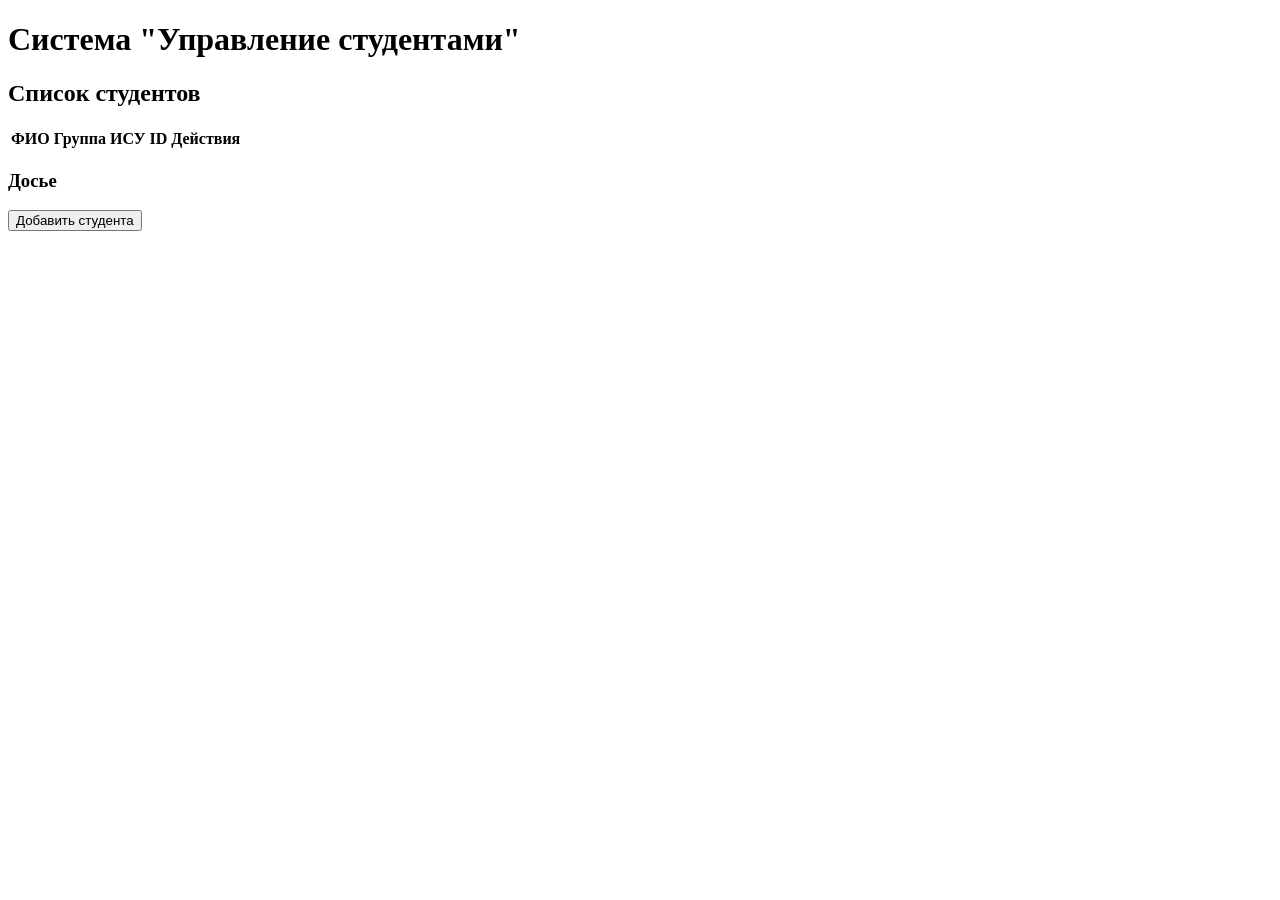
==== html/index.html @ 69cb6443 "add some js" ====
<!DOCTYPE html>
<html lang="ru">
<head>
    <meta charset="UTF-8"> 
    <meta name="viewport" content="width=device-width">
    <title>Управление студентами</title>
    <!-- <link rel="icon" type="image/png" href="favicon.ico">
    <link rel="stylesheet" href="css/styles.css"> -->
    <link rel="icon" type="image/png" href="../favicon.png">
    <script src="../js/index.js" defer></script>
</head>
<body>
    <header>
        <h1>Система "Управление студентами"</h1>
    </header>
    <main>
        <section id="list-section">
            <h2>Список студентов</h2>
            <table id="student-table">
                <thead>
                    <tr>
                        <th>ФИО</th>
                        <th>Группа</th>
                        <th>ИСУ ID</th>
                        <th>Действия</th>
                    </tr>
                </thead>
                <tbody id="students-tbody">

                </tbody>

            </table>
        </section>
        <div id="profile-tooltip" class="modal-tooltip hidden">
            <h3>Досье</h3>
            <div id="tooltip-content">
            </div>
        </div>
        <button id="show-add-form-bin">Добавить студента</button>
    </main>
</body>
</html>
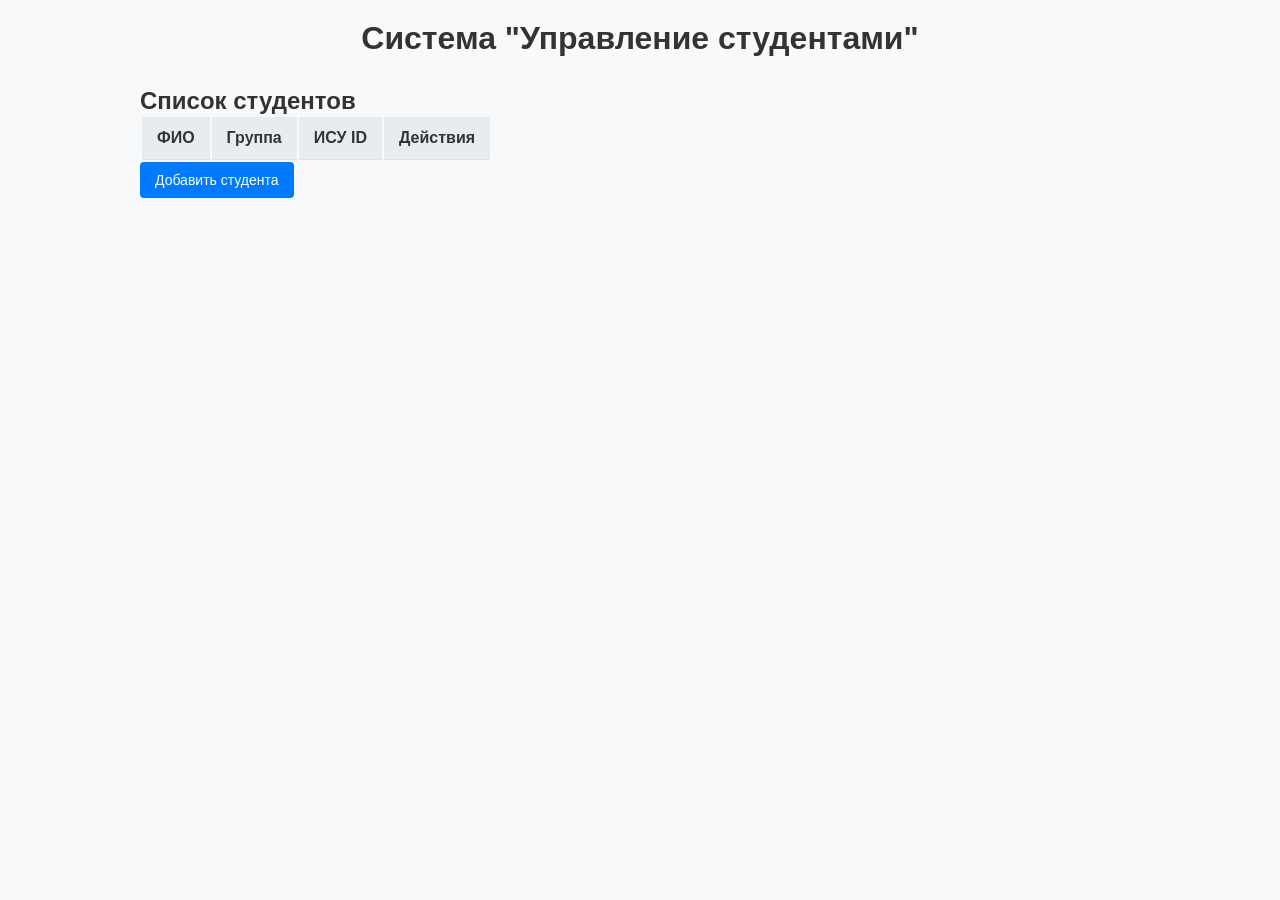
==== commit b6d82e65: "add css styles from Miro" ====
--- a/html/index.html
+++ b/html/index.html
@@ -4,10 +4,9 @@
     <meta charset="UTF-8"> 
     <meta name="viewport" content="width=device-width">
     <title>Управление студентами</title>
-    <!-- <link rel="icon" type="image/png" href="favicon.ico">
-    <link rel="stylesheet" href="css/styles.css"> -->
+    <link rel="stylesheet" href="../css/styles.css">
     <link rel="icon" type="image/png" href="../favicon.png">
-    <script src="../js/index.js" defer></script>
+    <script type="module" src="../js/index.js"></script>
 </head>
 <body>
     <header>
@@ -30,6 +29,9 @@
                 </tbody>
 
             </table>
+            <div id="tooltip" class="hidden">
+                <div id="tooltip-content"></div>
+            </div>
         </section>
         <div id="profile-tooltip" class="modal-tooltip hidden">
             <h3>Досье</h3>
--- a/css/styles.css
+++ b/css/styles.css
@@ -0,0 +1,215 @@
+* {
+    box-sizing: border-box;
+    margin: 0;
+    padding: 0;
+    font-family: Arial, Helvetica, sans-serif;
+}
+
+body {
+    background-color: #f8f9fa;
+    color: #333;
+    padding: 20px;
+    display: flex;
+    flex-direction: column;
+    align-items: center;
+}
+
+header {
+    margin-bottom: 30px;
+    text-align: center;
+}
+
+main {
+    width: 100%;
+    max-width: 1000px;
+    position: relative;
+}
+
+.hidden {
+    display: none !important;
+}
+
+button, .btn-link {
+    display: inline-block;
+    background-color: #007bff;
+    color: white;
+    padding: 10px 15px;
+    border: none;
+    border-radius: 4px;
+    text-decoration: none;
+    font-size: 14px;
+    cursor: pointer;
+    margin-bottom: 20px;
+}
+
+button:hover, .btn-link:hover {
+    background-color: #0056b3;
+}
+
+.btn-cancel {
+    background-color: #6c757d;
+}
+
+.btn-cancel:hover {
+    background-color: #545b62;
+}
+
+.btn-edit {
+    background-color: #ffc107;
+    color: #212519;
+    margin-right: 5px;
+    margin-bottom: 0;
+}
+
+.btn-edit:hover {
+    background-color: #e0a800;
+}
+
+.btn-delete {
+    background-color: #dc3545;
+    margin-right: 0;
+    margin-bottom: 0;
+}
+
+.btn-delete:hover {
+    background-color: #bd2130;
+}
+
+teble {
+    width:100%;
+    border-collapse: collapse;
+    background-color: white;
+    box-shadow: 0 2px 4px rgba(0,0,0,0.1);
+    border-radius: 4px;
+    overflow: hidden;
+}
+
+th, td {
+    padding: 12px 15px;
+    text-align: left;
+    border-bottom: 1px solid #dee2e6;
+}
+
+th {
+    background-color: #e9ecef;
+    font-weight: bold;
+}
+
+tbody tr:hover {
+    background-color: #f1f3f5;
+}
+
+.student-name-trigger {
+    color: #007bff;
+    cursor: help;
+    text-decoration: underline dotted;
+}
+
+form {
+    background-color: white;
+    padding: 25px;
+    border-radius: 6px;
+    box-shadow: 0 2px 8px rgba(0,0,0,0.05);
+    max-width: 500px;
+    margin: 0 auto;
+}
+
+form label {
+    display: block;
+    margin-bottom: 15px;
+    font-weight: bold;
+    font-size: 14px;
+}
+
+form input[type="text"],
+form input[type="number"],
+form input[type="date"],
+form textarea {
+    width: 100%;
+    padding: 8px;
+    margin-top: 5px;
+    border: 1px solid #ced4da;
+    border-radius: 4px;
+    font-size: 14px;
+}
+
+form input[type="checkbox"] {
+    margin-right: 5px;
+    width: auto;
+}
+
+.form-button {
+    display: flexbox;
+    justify-content: flex-end;
+    gap: 10px;
+    margin-top: 20px;
+}
+
+.form-buttons button, .form-button .btn-link {
+    margin-bottom: 0;
+}
+
+.modal-tooltip {
+    position: absolute;
+    background-color: #fff;
+    border: 1px solid #ccc;
+    padding: 15px;
+    border-radius: 8px;
+    box-shadow: 0 4px 15px rgba(0,0,0,0.15);
+    z-index: 1000;
+    max-width: 300px;
+    pointer-events: none;
+}
+
+.modal-tooltip h3 {
+    margin-bottom: 10px;
+    font-size: 16px;
+    border-bottom: 1px solid #eee;
+    padding-bottom: 5px;
+    color: #007bff;
+}
+
+.medal-tooltip p {
+    font-size: 13px;
+    margin-bottom: 5px;
+    line-height: 1.4;
+}
+
+@media (max-widht: 600px) {
+    table,thead,tbody,th,td,tr{
+        display: block;
+    }
+    thead tr{
+        position: absolute;
+        top: -9999px;
+        left: -9999px;
+    }
+    tr {
+        border: 1px solid #ccc;
+        margin-bottom: 10px;
+        border-radius: 4px;
+        background: white;
+    }
+    td {
+        border: none;
+        border-bottom: 1px solid #eee;
+        position: relative;
+        padding-left: 50%;
+    }
+    td:before {
+        position: absolute;
+        top: 12px;
+        left: 15px;
+        width: 45%;
+        white-space: nowrap;
+        font-weight: bold;
+    }
+    td:nth-of-type(1):before {content: "ФИО:";}
+    td:nth-of-type(2):before {content: "Группа:";}
+    td:nth-of-type(3):before {content: "ИСУ ID:";}
+    td:nth-of-type(4):before {content: "Действия:";}
+}
+
+.input-error-border {
+    border-color: #dc3545 !important;
+}
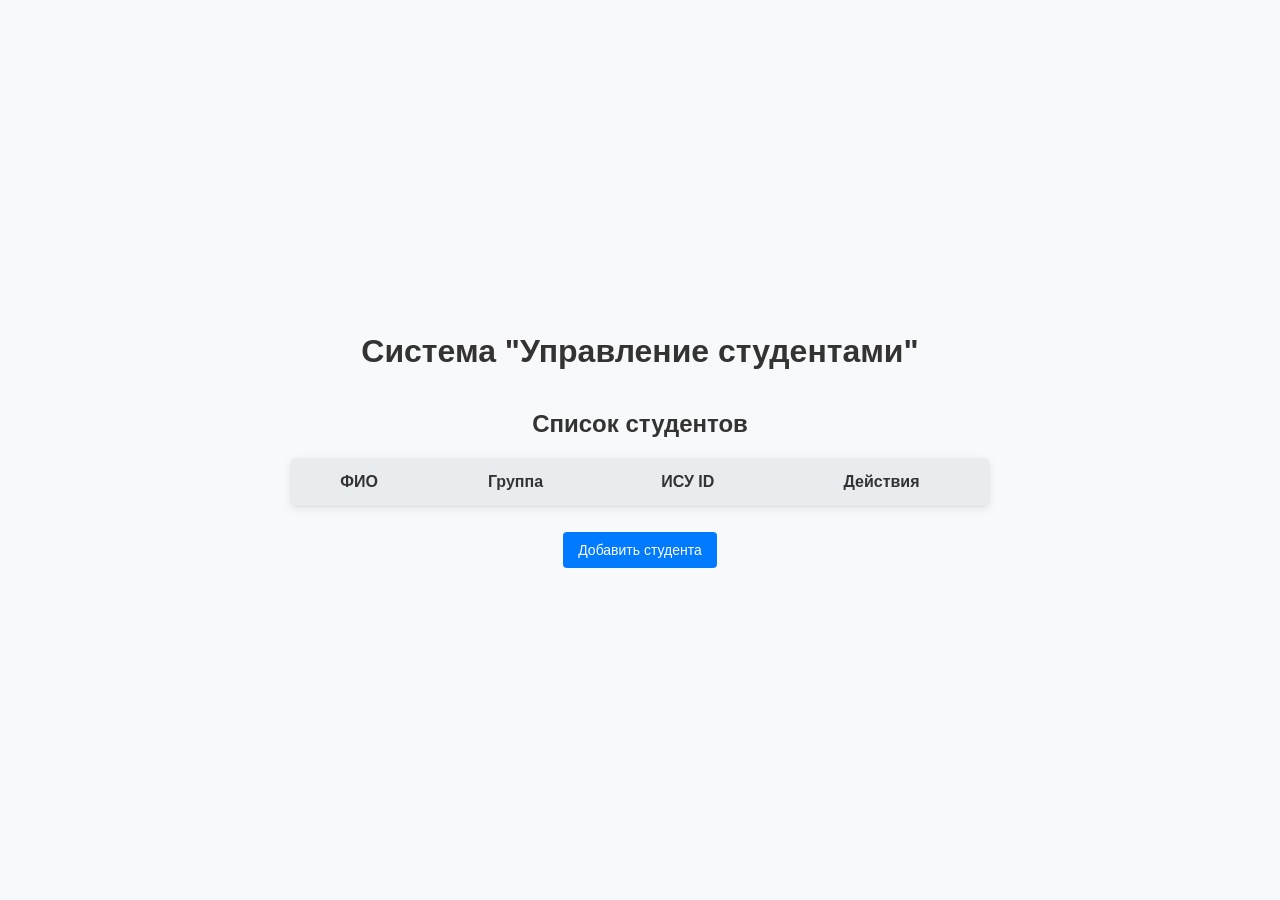
==== commit d83d02c7: "add css class for buttons and many different css" ====
--- a/html/index.html
+++ b/html/index.html
@@ -38,7 +38,9 @@
             <div id="tooltip-content">
             </div>
         </div>
-        <button id="show-add-form-bin">Добавить студента</button>
+        <div class="add-button-wrapper">
+            <button id="show-add-form-bin" class="form-button">Добавить студента</button>
+        </div>
     </main>
 </body>
 </html>
--- a/css/styles.css
+++ b/css/styles.css
@@ -6,44 +6,73 @@
 }
 
 body {
+    min-height: 100vh;
     background-color: #f8f9fa;
     color: #333;
     padding: 20px;
     display: flex;
     flex-direction: column;
+    justify-content: center;
     align-items: center;
 }
 
 header {
+    width: 100%;
+    text-align: center;
     margin-bottom: 30px;
-    text-align: center;
+}
+
+h1 {
+    text-align: center;
+    margin-bottom: 10px;
+}
+
+h2 {
+    text-align: center;
+    margin-bottom: 20px;
 }
 
 main {
     width: 100%;
     max-width: 1000px;
-    position: relative;
+    display: flex;
+    flex-direction: column;
+    align-items: center;
+}
+
+section {
+    width: 100%;
 }
 
 .hidden {
     display: none !important;
 }
 
-button, .btn-link {
-    display: inline-block;
-    background-color: #007bff;
-    color: white;
+button,
+.btn-link {
+    display: inline-flex;
+    justify-content: center;
+    align-items: center;
     padding: 10px 15px;
     border: none;
     border-radius: 4px;
+    background-color: #007bff;
+    color: white;
     text-decoration: none;
     font-size: 14px;
     cursor: pointer;
-    margin-bottom: 20px;
-}
-
-button:hover, .btn-link:hover {
+}
+
+button:hover,
+.btn-link:hover {
     background-color: #0056b3;
+}
+
+.add-button-wrapper {
+    width: 100%;
+    display: flex;
+    justify-content: center;
+    margin-top: 25px;
 }
 
 .btn-cancel {
@@ -56,9 +85,7 @@
 
 .btn-edit {
     background-color: #ffc107;
-    color: #212519;
-    margin-right: 5px;
-    margin-bottom: 0;
+    color: #212529;
 }
 
 .btn-edit:hover {
@@ -67,26 +94,28 @@
 
 .btn-delete {
     background-color: #dc3545;
-    margin-right: 0;
-    margin-bottom: 0;
 }
 
 .btn-delete:hover {
     background-color: #bd2130;
 }
 
-teble {
-    width:100%;
+table {
+    width: 70%;
+    max-width: 700px;
+    margin: 0 auto;;
     border-collapse: collapse;
     background-color: white;
-    box-shadow: 0 2px 4px rgba(0,0,0,0.1);
-    border-radius: 4px;
+    border-radius: 6px;
     overflow: hidden;
-}
-
-th, td {
-    padding: 12px 15px;
-    text-align: left;
+    box-shadow: 0 2px 8px rgba(0, 0, 0, 0.08);
+}
+
+th,
+td {
+    padding: 15px;
+    text-align: center;
+    vertical-align: middle;
     border-bottom: 1px solid #dee2e6;
 }
 
@@ -95,30 +124,42 @@
     font-weight: bold;
 }
 
+tbody tr:last-child td {
+    border-bottom: none;
+}
+
 tbody tr:hover {
     background-color: #f1f3f5;
 }
 
 .student-name-trigger {
     color: #007bff;
-    cursor: help;
-    text-decoration: underline dotted;
+    text-decoration: underline;
+    cursor: pointer;
+}
+
+td button,
+td .btn-link {
+    margin: 0 4px;
 }
 
 form {
-    background-color: white;
-    padding: 25px;
-    border-radius: 6px;
-    box-shadow: 0 2px 8px rgba(0,0,0,0.05);
+    width: 100%;
     max-width: 500px;
     margin: 0 auto;
+    padding: 25px;
+    background-color: white;
+    border-radius: 6px;
+    box-shadow: 0 2px 8px rgba(0, 0, 0, 0.08);
 }
 
 form label {
-    display: block;
+    display: flex;
+    flex-direction: column;
+    width: 100%;
     margin-bottom: 15px;
+    font-size: 14px;
     font-weight: bold;
-    font-size: 14px;
 }
 
 form input[type="text"],
@@ -126,90 +167,173 @@
 form input[type="date"],
 form textarea {
     width: 100%;
-    padding: 8px;
     margin-top: 5px;
+    padding: 10px;
     border: 1px solid #ced4da;
     border-radius: 4px;
     font-size: 14px;
 }
 
 form input[type="checkbox"] {
+    width: auto;
     margin-right: 5px;
-    width: auto;
-}
-
-.form-button {
-    display: flexbox;
-    justify-content: flex-end;
+}
+
+.form-buttons {
+    display: flex;
+    justify-content: center;
+    align-items: center;
     gap: 10px;
     margin-top: 20px;
 }
 
-.form-buttons button, .form-button .btn-link {
-    margin-bottom: 0;
+.form-buttons button,
+.form-buttons .btn-link {
+    margin: 0;
+}
+
+.error-message {
+    margin-bottom: 15px;
+    color: #dc3545;
+    text-align: center;
+    font-weight: bold;
+}
+
+.input-error-border {
+    border-color: #dc3545 !important;
 }
 
 .modal-tooltip {
     position: absolute;
-    background-color: #fff;
+    max-width: 300px;
+    padding: 15px;
+    background-color: white;
     border: 1px solid #ccc;
-    padding: 15px;
     border-radius: 8px;
-    box-shadow: 0 4px 15px rgba(0,0,0,0.15);
+    box-shadow: 0 4px 15px rgba(0, 0, 0, 0.15);
     z-index: 1000;
-    max-width: 300px;
     pointer-events: none;
 }
 
 .modal-tooltip h3 {
     margin-bottom: 10px;
+    padding-bottom: 5px;
+    border-bottom: 1px solid #eee;
+    color: #007bff;
     font-size: 16px;
-    border-bottom: 1px solid #eee;
-    padding-bottom: 5px;
-    color: #007bff;
-}
-
-.medal-tooltip p {
+    text-align: center;
+}
+
+.modal-tooltip p {
+    margin-bottom: 5px;
     font-size: 13px;
-    margin-bottom: 5px;
     line-height: 1.4;
 }
 
-@media (max-widht: 600px) {
-    table,thead,tbody,th,td,tr{
+@media (max-width: 600px) {
+    body {
+        justify-content: flex-start;
+        padding: 10px;
+    }
+
+    header {
+        margin-bottom: 20px;
+    }
+
+    main {
+        width: 100%;
+    }
+
+    table,
+    thead,
+    tbody,
+    th,
+    td,
+    tr {
         display: block;
     }
-    thead tr{
+
+    thead tr {
         position: absolute;
+        left: -9999px;
         top: -9999px;
-        left: -9999px;
-    }
-    tr {
+    }
+
+    tbody tr {
+        margin-bottom: 15px;
         border: 1px solid #ccc;
-        margin-bottom: 10px;
-        border-radius: 4px;
-        background: white;
-    }
+        border-radius: 6px;
+        background-color: white;
+    }
+
     td {
-        border: none;
+        position: relative;
+        min-height: 45px;
+        padding: 12px 15px 12px 50%;
         border-bottom: 1px solid #eee;
-        position: relative;
-        padding-left: 50%;
-    }
-    td:before {
+        text-align: left;
+    }
+
+    td:last-child {
+        border-bottom: none;
+    }
+
+    td::before {
         position: absolute;
         top: 12px;
         left: 15px;
-        width: 45%;
+        width: 40%;
+        font-weight: bold;
         white-space: nowrap;
-        font-weight: bold;
-    }
-    td:nth-of-type(1):before {content: "ФИО:";}
-    td:nth-of-type(2):before {content: "Группа:";}
-    td:nth-of-type(3):before {content: "ИСУ ID:";}
-    td:nth-of-type(4):before {content: "Действия:";}
-}
-
-.input-error-border {
-    border-color: #dc3545 !important;
+    }
+
+    td:nth-of-type(1)::before {
+        content: "ФИО:";
+    }
+
+    td:nth-of-type(2)::before {
+        content: "Группа:";
+    }
+
+    td:nth-of-type(3)::before {
+        content: "ИСУ ID:";
+    }
+
+    td:nth-of-type(4)::before {
+        content: "Действия:";
+    }
+
+    .form-buttons {
+        flex-direction: column;
+    }
+
+    .form-buttons button,
+    .form-buttons .btn-link {
+        width: 100%;
+    }
+}
+
+#student-info {
+    width: 100%;
+    max-width: 500px;
+    margin: 0 auto 20px;
+    padding: 25px;
+
+    background-color: white;
+    border-radius: 6px;
+    box-shadow: 0 2px 8px rgba(0, 0, 0, 0.08);
+
+    text-align: center;
+}
+
+#student-info p {
+    margin-bottom: 12px;
+}
+
+main {
+    align-items: center;
+}
+
+main > .btn-link {
+    margin: 0 auto;
 }
